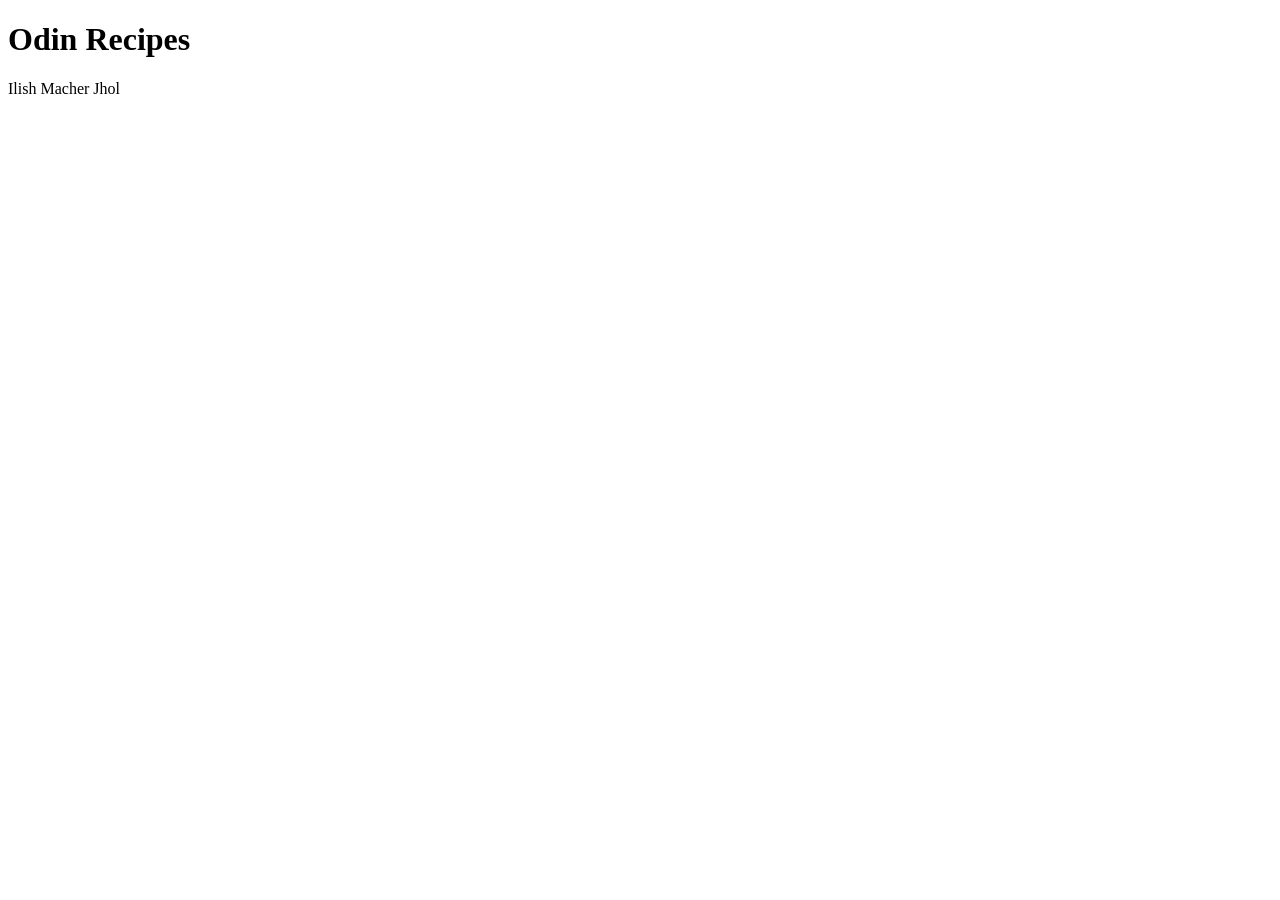
==== index.html @ 8af92d86 "Fix quotation mark in ilish link" ====
<!DOCTYPE html>
<html lang="en">
<head>
    <meta charset="UTF-8">
    <meta name="viewport" content="width=device-width, initial-scale=1.0">
    <title>Document</title>
</head>
<body>
    <h1>Odin Recipes</h1>
    <a hrfef="~/recipes/ilish.html">Ilish Macher Jhol</a>
</body>
</html>
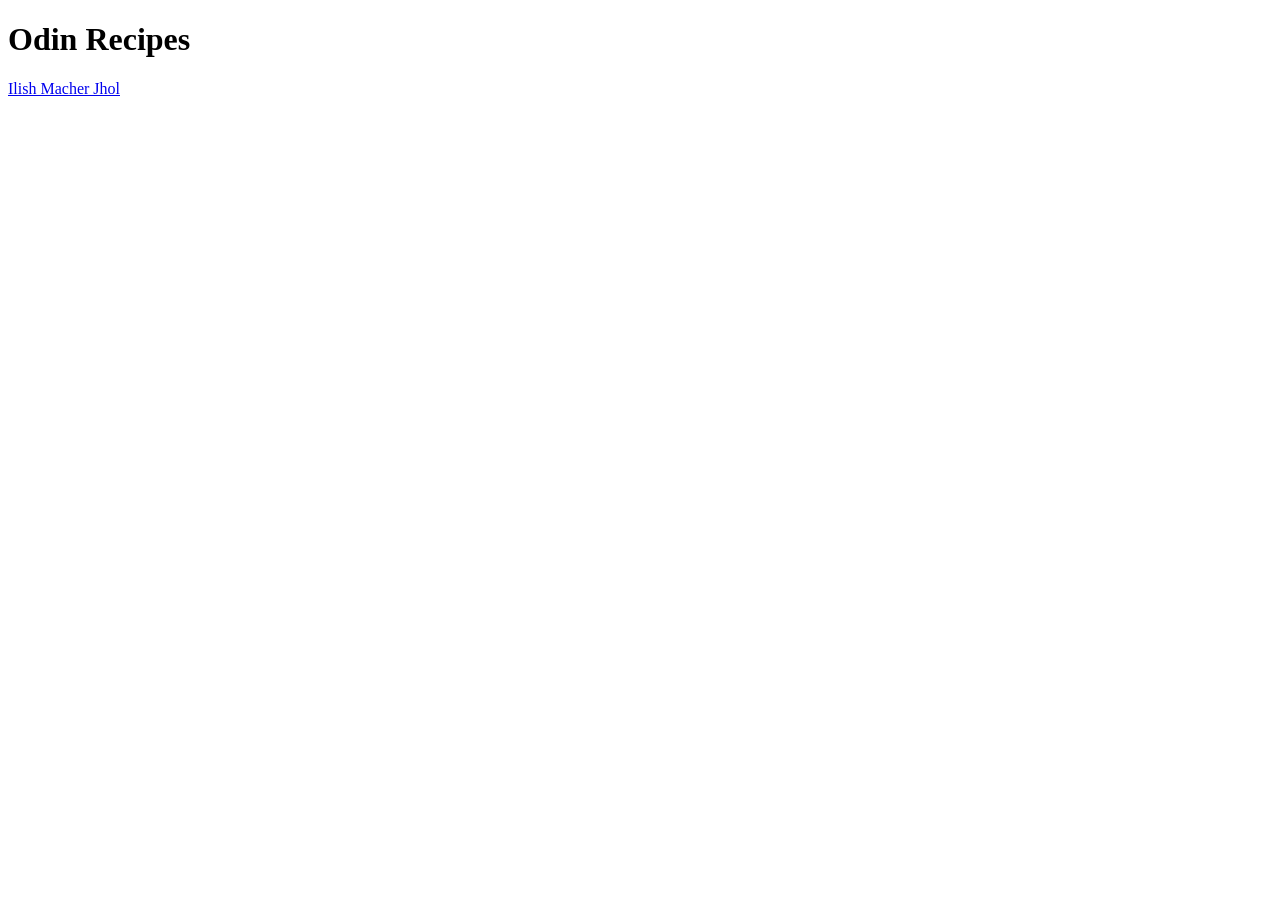
==== commit 1ebf042a: "Fix a typo Fixed typo in href which was hrfef. ugh, let's see if it finally shows link" ====
--- a/index.html
+++ b/index.html
@@ -7,6 +7,6 @@
 </head>
 <body>
     <h1>Odin Recipes</h1>
-    <a hrfef="~/recipes/ilish.html">Ilish Macher Jhol</a>
+    <a href="recipes/ilish.html">Ilish Macher Jhol</a>
 </body>
 </html>
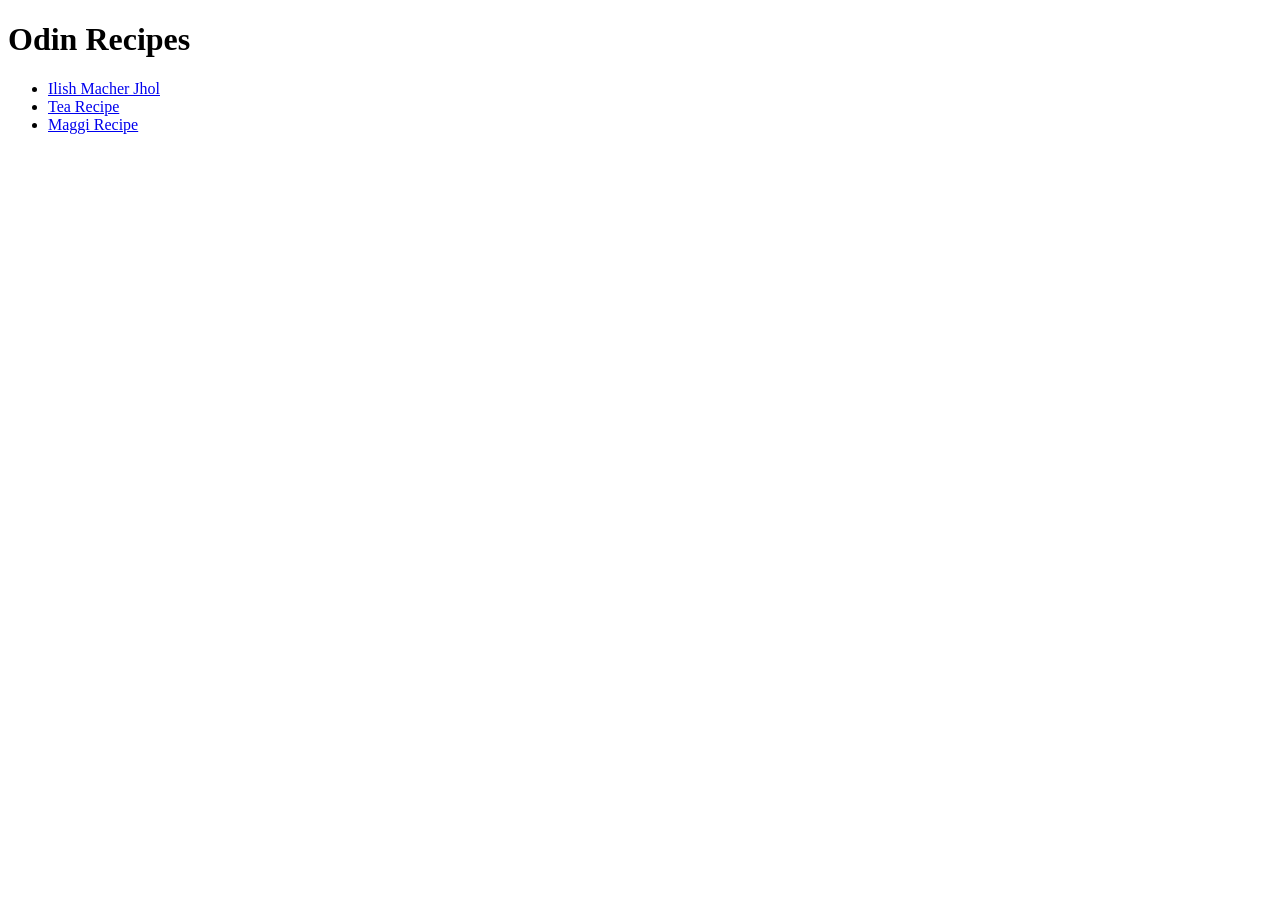
==== commit 7153a88b: "Add link to cha and maggi recipe" ====
--- a/index.html
+++ b/index.html
@@ -3,10 +3,14 @@
 <head>
     <meta charset="UTF-8">
     <meta name="viewport" content="width=device-width, initial-scale=1.0">
-    <title>Document</title>
+    <title>Recipes!</title>
 </head>
 <body>
     <h1>Odin Recipes</h1>
-    <a href="recipes/ilish.html">Ilish Macher Jhol</a>
+    <ul>
+        <li><a href="recipes/ilish.html">Ilish Macher Jhol</a></li>
+        <li><a href="recipes/cha.html">Tea Recipe</a></li>
+        <li><a href="recipes/maggi.html">Maggi Recipe</a></li>
+    </ul>
 </body>
 </html>
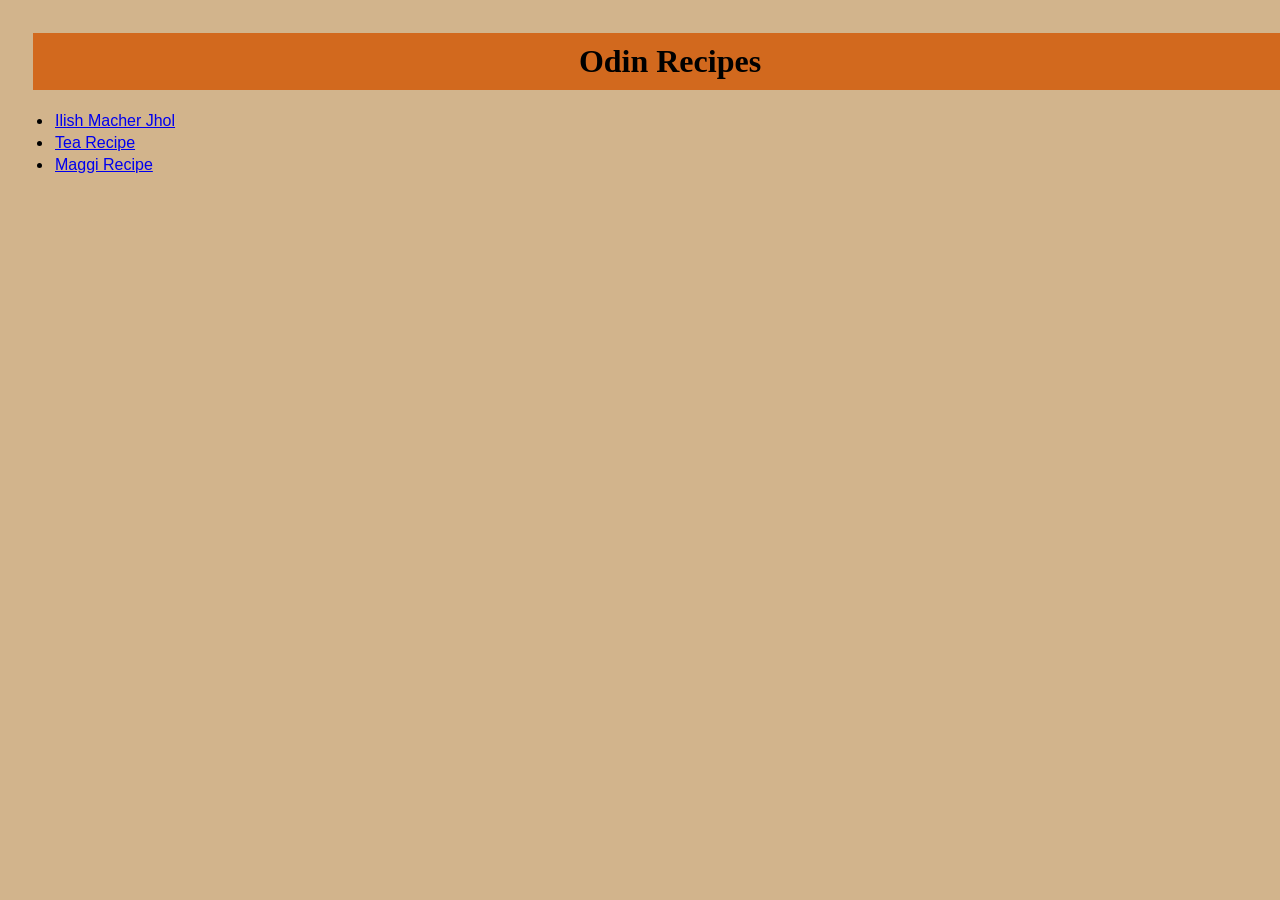
==== commit c2d3dcd5: "Change list class" ====
--- a/index.html
+++ b/index.html
@@ -4,13 +4,16 @@
     <meta charset="UTF-8">
     <meta name="viewport" content="width=device-width, initial-scale=1.0">
     <title>Recipes!</title>
+    <link rel="stylesheet" href="styles.css">
 </head>
 <body>
-    <h1>Odin Recipes</h1>
+    <h1 class ="index">Odin Recipes</h1>
+    <div class="list">
     <ul>
         <li><a href="recipes/ilish.html">Ilish Macher Jhol</a></li>
         <li><a href="recipes/cha.html">Tea Recipe</a></li>
         <li><a href="recipes/maggi.html">Maggi Recipe</a></li>
     </ul>
+    </div>
 </body>
 </html>
--- a/styles.css
+++ b/styles.css
@@ -0,0 +1,52 @@
+* {
+    background-color: tan;
+}
+
+body{
+    padding: 5px;
+}
+
+h1 {
+    text-align: center;
+    font-family: Garamond, serif;
+    border: 3px;
+    background-color: chocolate
+}
+
+h1.index {
+    width: 100%;
+    height: auto;
+    margin: 20px;
+    padding: 10px;
+}
+
+h2 {
+    font-family: Georgia, 'Times New Roman', Times, serif;
+}
+
+img {
+    margin-left: 40%;
+}
+
+#description {
+    font-family: 'Courier New', Courier, monospace;
+    padding: 2px;
+}
+
+.list {
+    font-family: Verdana, Geneva, Tahoma, sans-serif;
+}
+
+li {
+    padding: 2px;
+}
+
+a#footer {
+    text-align: center;
+    box-sizing: border-box;
+    display: inline-block;
+    color: brown;
+    width: 50px;
+    outline: 1px solid black;
+    padding: 5px 2px;
+}
